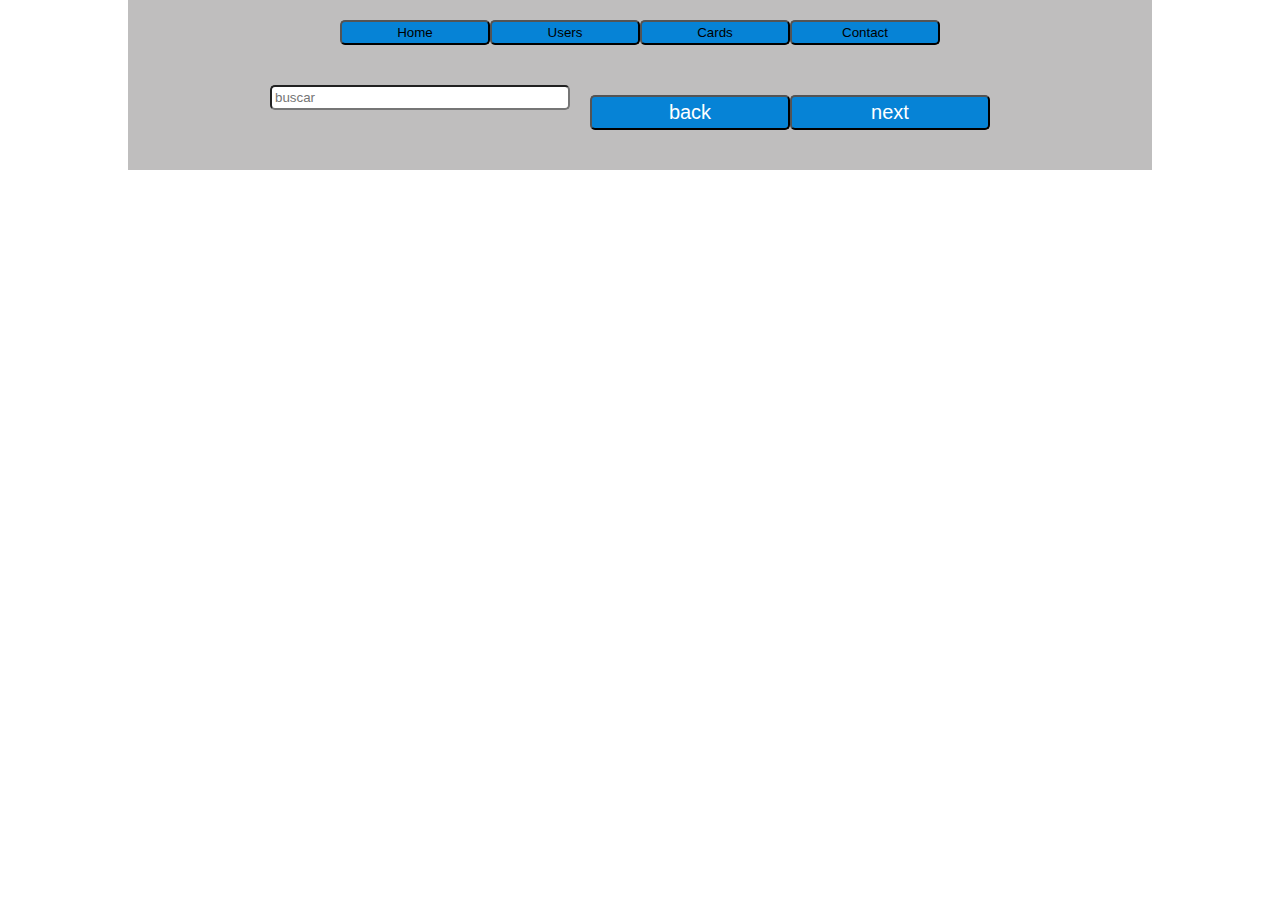
==== pages/cards.html @ 67c0b306 "archivos ramaNacho" ====
<!--
    Las cards se hacen sobre los personajes de  https://rickandmortyapi.com
-->
<!DOCTYPE html>
<html lang="en">
  <head>
    <meta charset="UTF-8" />
    <meta http-equiv="X-UA-Compatible" content="IE=edge" />
    <meta name="viewport" content="width=device-width, initial-scale=1.0" />
    <title>
      Rick and Morty Cards -- First Check Point of React Skill Factory by
      Avalith
    </title>
    <link rel="stylesheet" href="../styles/styles.css" />
    <link rel="stylesheet" href="../styles/cards.css" />
  </head>
  <body>
    <div class="mainContainer">
      <div class="navBar">
        <button><a href="../index.html">Home</a></button>
        <button><a href="../users.html">Users</a></button>
        <button><a href="cards.html">Cards</a></button>
        <button><a href="../contact.html">Contact</a></button>
      </div>
      <div>
        <input type="text" placeholder="buscar" />
      </div>

      <div class="mainContainer_character"></div>
      <div class="button">
        <button class="buttonBack" type="button">back</button>
        <button class="buttonNext" type="button">next</button>
      </div>
    </div>
  </body>
  <script src="../scripts/rickAndMorty.js"></script>
  <script src="../scripts/paginatorRickAndMorty.js"></script>
</html>
---- styles/styles.css ----
*{
    margin: 0;
    padding: 0;
    box-sizing: border-box;
    font-family:'Franklin Gothic Medium', 'Arial Narrow', Arial, sans-serif ;
}

body {
    background-image: url(https://raw.githubusercontent.com/ignacio2194/rickAndMorty-API/main/images/heic1909a.jpg);
}

a, a:hover, a:visited{
    text-decoration: none;
    color: black;
}
.mainContainer{
    display: flex;
    width: 80vw;
    padding: 20px;
    flex-wrap: wrap;
    justify-content: center;
    align-content: center;
    margin-left: 10vw;
    background-color: rgba(121, 120, 120, 0.479);
}
.navBar{
    display: flex;
    width: 100%;
    justify-content: center;
    align-items: flex-start;
    margin-bottom: 30px;
}

.contactForm{
    display: flex;
    align-content: center;
    justify-content: center;
    width: 350px;
    padding: 20px;
    background-color: aqua;
    border-radius: 5px;
}

input, textarea{
    display: flex;
    width: 300px;
    border-radius: 5px;
    resize: none;
    margin-bottom: 20px;
    margin-top: 10px;
    padding: 3px;
}
button{

    border-radius: 5px;
    padding: 3px;
    width: 150px;
    background-color: rgb(6, 131, 214);
    cursor: pointer;
}
button:hover, .currentSection{
    background-color: blue;
}
.div-tabla {
    color: white;
    font-size: 16px;
}
---- styles/cards.css ----
* {
  margin: 0;
  padding: 0;
  box-sizing: border-box;
  font-family: "Franklin Gothic Medium", "Arial Narrow", Arial, sans-serif;
}
:root {
  --border-color: rgb(66, 100, 145);
}

a,
a:hover,
a:visited {
  text-decoration: none;
  color: black;
}
.mainContainer {
  display: flex;
  width: 80vw;
  padding: 20px;
  flex-wrap: wrap;
  justify-content: center;
  align-content: center;
  margin-left: 10vw;
  background-color: rgba(121, 120, 120, 0.479);
}
.navBar {
  display: flex;
  width: 100%;
  justify-content: center;
  align-items: flex-start;
  margin-bottom: 30px;
}

.contactForm {
  display: flex;
  align-content: center;
  justify-content: center;
  width: 350px;
  padding: 20px;
  background-color: aqua;
  border-radius: 5px;
}

input,
textarea {
  display: flex;
  width: 300px;
  border-radius: 5px;
  resize: none;
  margin-bottom: 20px;
  margin-top: 10px;
  padding: 3px;
}
button {
  border-radius: 5px;
  padding: 3px;
  width: 150px;
  background-color: rgb(6, 131, 214);
  cursor: pointer;
}
button:hover,
.currentSection {
  background-color: blue;
}

/* ESTILOS PARA LAS CARDS RICK AND MORTY */
.mainContainer_character {
  display: grid;
  grid-template-columns: repeat(4, 1fr);
}
.mainContainer_character__contenido {
  margin: 20px;
  border: 3px solid var(--border-color);
  border-radius: 8%;
  height: 95%;
  position: relative;
}
.mainContainer_character__contenido img {
  border-radius: 8%;
  width: 100%;
 
}
.mainContainer_character__contenido_status{
    position: absolute;
    top: 10px;
    right: 10px;
    color: #fff;
    background-color: red;
    border-radius: 5%;
}
.button{
    margin:20px ;
    display: flex;
    justify-content: space-evenly;
    
}
.buttonBack,.buttonNext{
    width: 200px;
    height: 35px;
    font-size: 20px;
    color: #fff;
}
.buttonBack:hover,.buttonNext:hover{
 color: #000;
 background-color: rgb(69, 69, 248);
}
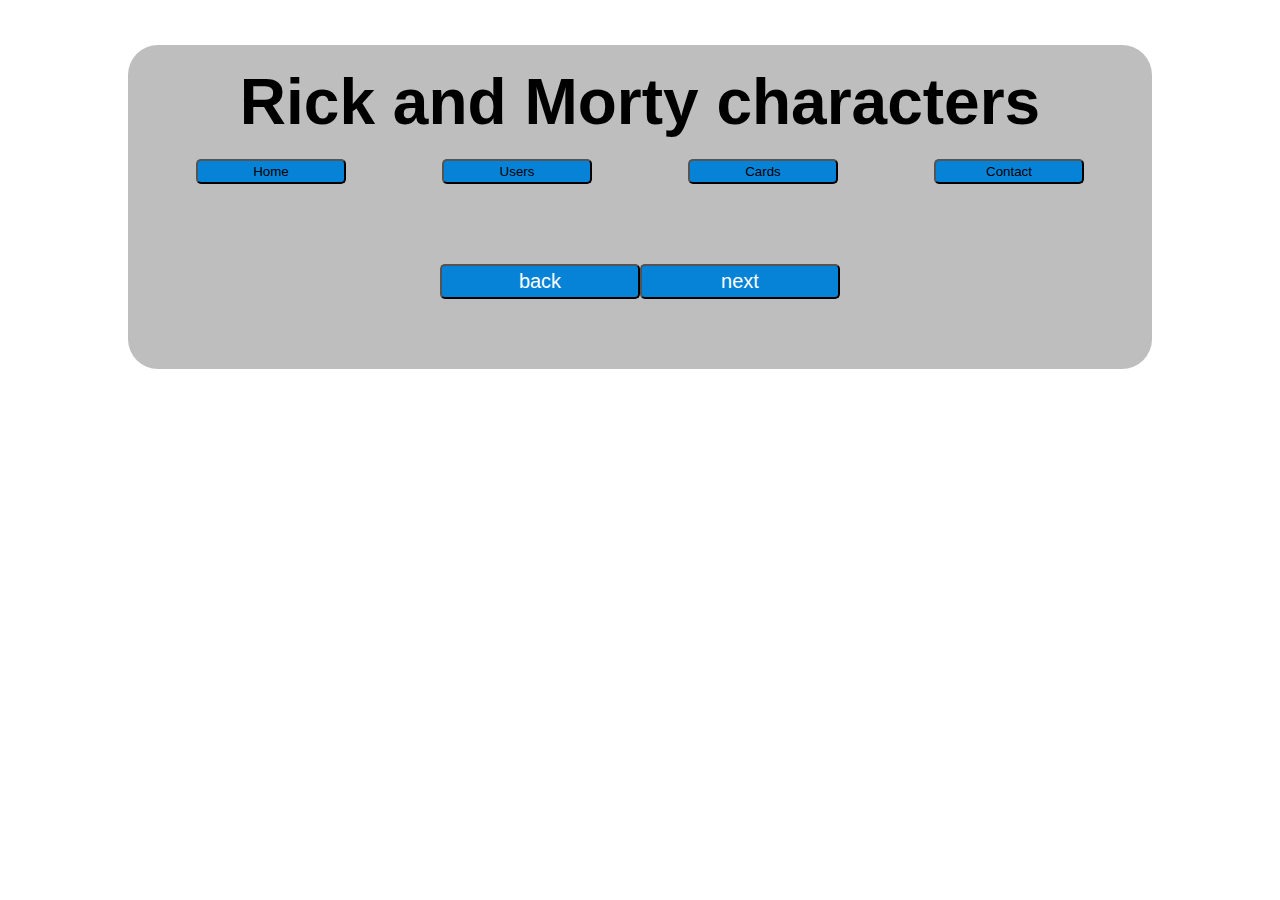
==== commit 7adba340: "cards terminadas" ====
--- a/pages/cards.html
+++ b/pages/cards.html
@@ -16,15 +16,14 @@
   </head>
   <body>
     <div class="mainContainer">
+      <h1 class="pageTitle">Rick and Morty characters</h1>
       <div class="navBar">
         <button><a href="../index.html">Home</a></button>
-        <button><a href="../users.html">Users</a></button>
-        <button><a href="cards.html">Cards</a></button>
-        <button><a href="../contact.html">Contact</a></button>
+        <button><a href="../pages/users.html">Users</a></button>
+        <button><a href="../pages/cards.html">Cards</a></button>
+        <button><a href="../pages/contact.html">Contact</a></button>
       </div>
-      <div>
-        <input type="text" placeholder="buscar" />
-      </div>
+     
 
       <div class="mainContainer_character"></div>
       <div class="button">
--- a/styles/styles.css
+++ b/styles/styles.css
@@ -1,3 +1,4 @@
+/* Estilos generales */
 *{
     margin: 0;
     padding: 0;
@@ -13,6 +14,7 @@
     text-decoration: none;
     color: black;
 }
+
 .mainContainer{
     display: flex;
     width: 80vw;
@@ -21,11 +23,19 @@
     justify-content: center;
     align-content: center;
     margin-left: 10vw;
+    margin-top: 5vh;
+    background-color: rgb(87, 192, 196);
+    border-radius: 30px;
     background-color: rgba(121, 120, 120, 0.479);
 }
 .navBar{
     display: flex;
     width: 100%;
+    justify-content: space-around;
+    align-items: flex-start;
+    margin-bottom: 30px;
+}
+button{
     justify-content: center;
     align-items: flex-start;
     margin-bottom: 30px;
@@ -61,7 +71,26 @@
 button:hover, .currentSection{
     background-color: blue;
 }
-.div-tabla {
-    color: white;
-    font-size: 16px;
-}+.pageTitle{
+    margin-bottom: 20px;
+    font-size: 5vw;
+}
+/* Estilos especificos para la pagina index */
+.intro{
+
+    justify-content: center;
+    align-items: center;
+    text-align: center;
+
+}
+.intro h2{
+    margin-top: 20px;
+}
+.intro p{
+    text-decoration:none;
+}
+.devsList{
+    margin-top: 20px;
+    list-style:none;
+}
+
--- a/styles/cards.css
+++ b/styles/cards.css
@@ -1,68 +1,8 @@
-* {
-  margin: 0;
-  padding: 0;
-  box-sizing: border-box;
-  font-family: "Franklin Gothic Medium", "Arial Narrow", Arial, sans-serif;
-}
+
 :root {
   --border-color: rgb(66, 100, 145);
 }
 
-a,
-a:hover,
-a:visited {
-  text-decoration: none;
-  color: black;
-}
-.mainContainer {
-  display: flex;
-  width: 80vw;
-  padding: 20px;
-  flex-wrap: wrap;
-  justify-content: center;
-  align-content: center;
-  margin-left: 10vw;
-  background-color: rgba(121, 120, 120, 0.479);
-}
-.navBar {
-  display: flex;
-  width: 100%;
-  justify-content: center;
-  align-items: flex-start;
-  margin-bottom: 30px;
-}
-
-.contactForm {
-  display: flex;
-  align-content: center;
-  justify-content: center;
-  width: 350px;
-  padding: 20px;
-  background-color: aqua;
-  border-radius: 5px;
-}
-
-input,
-textarea {
-  display: flex;
-  width: 300px;
-  border-radius: 5px;
-  resize: none;
-  margin-bottom: 20px;
-  margin-top: 10px;
-  padding: 3px;
-}
-button {
-  border-radius: 5px;
-  padding: 3px;
-  width: 150px;
-  background-color: rgb(6, 131, 214);
-  cursor: pointer;
-}
-button:hover,
-.currentSection {
-  background-color: blue;
-}
 
 /* ESTILOS PARA LAS CARDS RICK AND MORTY */
 .mainContainer_character {
@@ -76,8 +16,12 @@
   height: 95%;
   position: relative;
 }
+.mainContainer_character__contenido_data{
+  margin: 10px;
+  color:#8fe649;
+}
 .mainContainer_character__contenido img {
-  border-radius: 8%;
+  border-radius: 8% 8% 0  0;
   width: 100%;
  
 }
@@ -87,7 +31,9 @@
     right: 10px;
     color: #fff;
     background-color: red;
-    border-radius: 5%;
+    border-radius: 10px;
+    padding-left: 4px;
+    padding-right: 4px;
 }
 .button{
     margin:20px ;
@@ -105,3 +51,20 @@
  color: #000;
  background-color: rgb(69, 69, 248);
 }
+.buttonHidden{
+  display:none;
+}
+.buttonVisible{
+  display: block;
+}
+
+/* ESTILOS PARA LOS ESTATUS DE LOS PERSONAJES */
+.characterAlive{
+  background-color: #86b95c;
+}
+.characterDead{
+  background-color: rgb(252, 107, 107);
+}
+.characterUnknown{
+  background-color: rgb(252, 184, 107);
+}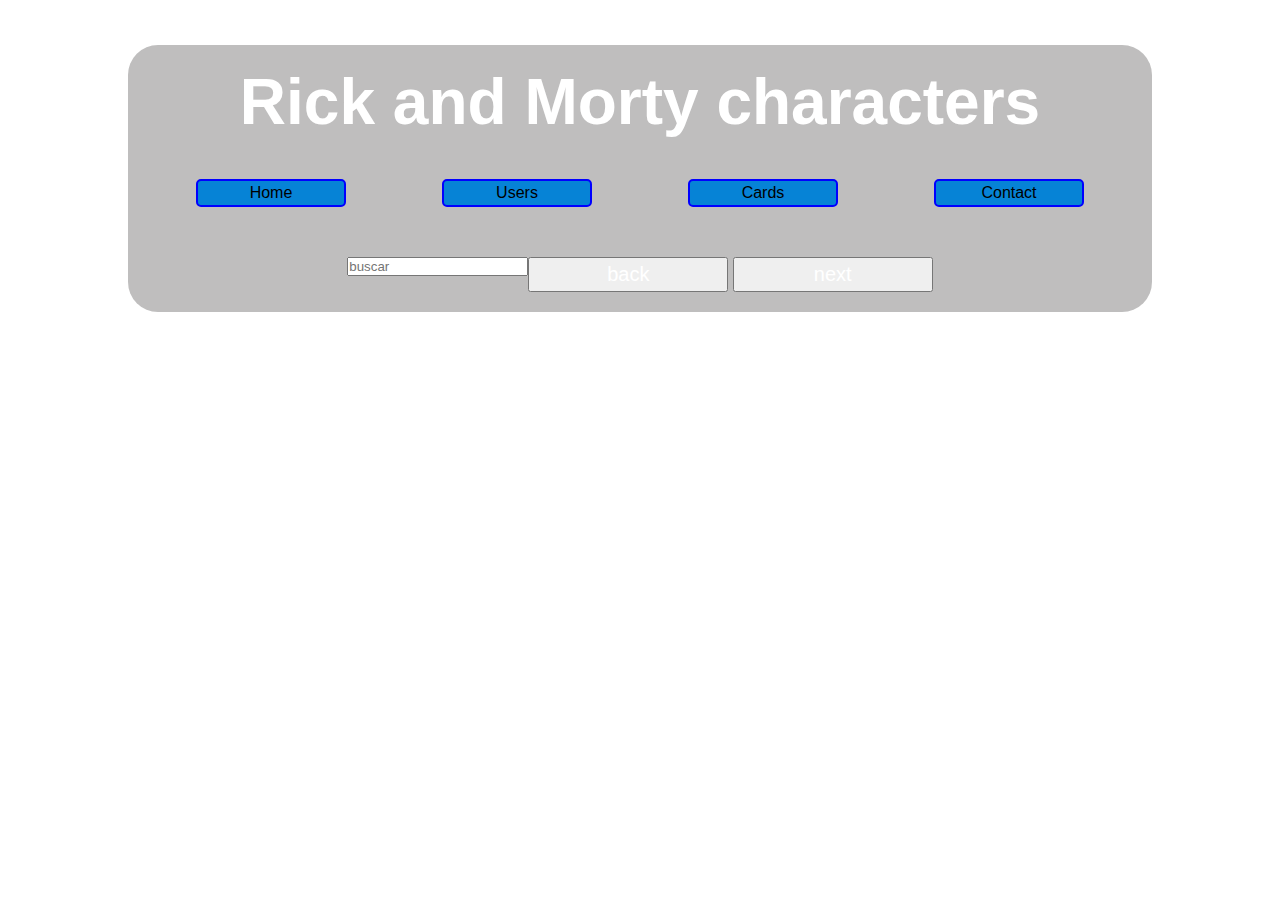
==== commit 52dd6b43: "Merge branch 'ramaNacho'" ====
--- a/pages/cards.html
+++ b/pages/cards.html
@@ -18,15 +18,18 @@
     <div class="mainContainer">
       <h1 class="pageTitle">Rick and Morty characters</h1>
       <div class="navBar">
-        <button><a href="../index.html">Home</a></button>
-        <button><a href="../pages/users.html">Users</a></button>
-        <button><a href="../pages/cards.html">Cards</a></button>
-        <button><a href="../pages/contact.html">Contact</a></button>
+        <a class="button" href="../index.html">Home</a>
+        <a class="button" href="./users.html">Users</a>
+        <a class="button" href="./cards.html">Cards</a>
+        <a class="button" href="./contact.html">Contact</a>
       </div>
-     
+
+      <div class="searcher">
+        <input id="searcher" type="text" placeholder="buscar" />
+      </div>
 
       <div class="mainContainer_character"></div>
-      <div class="button">
+      <div class="buttons">
         <button class="buttonBack" type="button">back</button>
         <button class="buttonNext" type="button">next</button>
       </div>
--- a/styles/styles.css
+++ b/styles/styles.css
@@ -27,6 +27,8 @@
     background-color: rgb(87, 192, 196);
     border-radius: 30px;
     background-color: rgba(121, 120, 120, 0.479);
+    color:#8fe649;
+
 }
 .navBar{
     display: flex;
@@ -35,45 +37,33 @@
     align-items: flex-start;
     margin-bottom: 30px;
 }
-button{
-    justify-content: center;
-    align-items: flex-start;
-    margin-bottom: 30px;
-}
 
-.contactForm{
-    display: flex;
-    align-content: center;
-    justify-content: center;
-    width: 350px;
-    padding: 20px;
-    background-color: aqua;
-    border-radius: 5px;
-}
 
-input, textarea{
-    display: flex;
-    width: 300px;
-    border-radius: 5px;
-    resize: none;
-    margin-bottom: 20px;
-    margin-top: 10px;
-    padding: 3px;
-}
-button{
-
+.button{
     border-radius: 5px;
     padding: 3px;
     width: 150px;
     background-color: rgb(6, 131, 214);
     cursor: pointer;
+    border: 2px solid blue;
+    text-rendering: auto;
+    letter-spacing: normal;
+    word-spacing: normal;
+    line-height: normal;
+    text-transform: none;
+    text-indent: 0px;
+    text-shadow: none;
+    display: inline-block;
+    text-align: center;
+    align-items: flex-start;    
 }
-button:hover, .currentSection{
-    background-color: blue;
+.button:hover{
+    background-color: rgb(53, 33, 240); ;
 }
 .pageTitle{
     margin-bottom: 20px;
     font-size: 5vw;
+    color: white;
 }
 /* Estilos especificos para la pagina index */
 .intro{
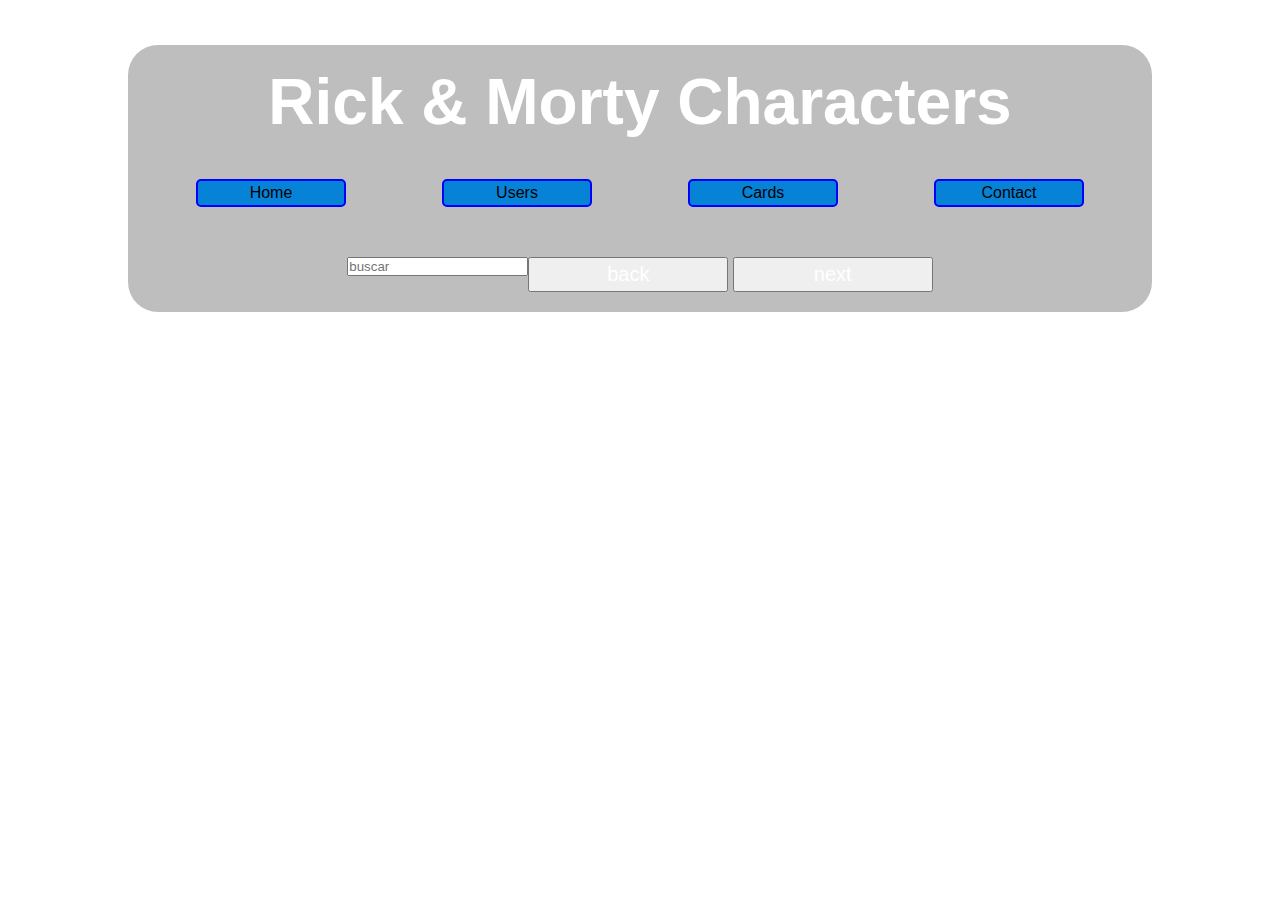
==== commit 355efb73: "reforzando logica del buscador" ====
--- a/pages/cards.html
+++ b/pages/cards.html
@@ -16,7 +16,7 @@
   </head>
   <body>
     <div class="mainContainer">
-      <h1 class="pageTitle">Rick and Morty characters</h1>
+      <h1 class="pageTitle">Rick & Morty Characters</h1>
       <div class="navBar">
         <a class="button" href="../index.html">Home</a>
         <a class="button" href="./users.html">Users</a>
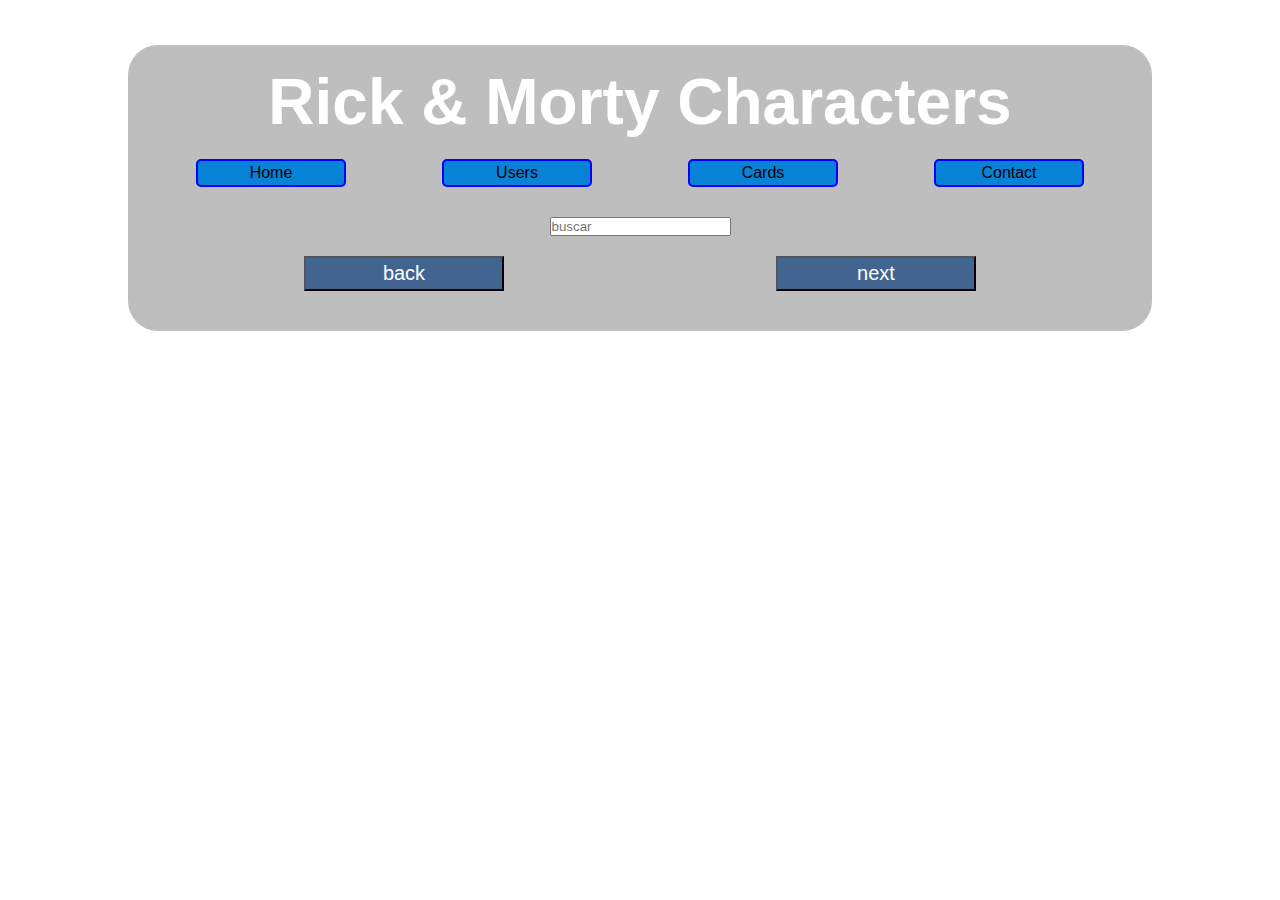
==== commit 97cde69b: "progresando con la funcion mostrar modal" ====
--- a/pages/cards.html
+++ b/pages/cards.html
@@ -3,38 +3,50 @@
 -->
 <!DOCTYPE html>
 <html lang="en">
-  <head>
-    <meta charset="UTF-8" />
-    <meta http-equiv="X-UA-Compatible" content="IE=edge" />
-    <meta name="viewport" content="width=device-width, initial-scale=1.0" />
-    <title>
-      Rick and Morty Cards -- First Check Point of React Skill Factory by
-      Avalith
-    </title>
-    <link rel="stylesheet" href="../styles/styles.css" />
-    <link rel="stylesheet" href="../styles/cards.css" />
-  </head>
-  <body>
-    <div class="mainContainer">
-      <h1 class="pageTitle">Rick & Morty Characters</h1>
-      <div class="navBar">
-        <a class="button" href="../index.html">Home</a>
-        <a class="button" href="./users.html">Users</a>
-        <a class="button" href="./cards.html">Cards</a>
-        <a class="button" href="./contact.html">Contact</a>
-      </div>
 
-      <div class="searcher">
-        <input id="searcher" type="text" placeholder="buscar" />
-      </div>
+<head>
+  <meta charset="UTF-8" />
+  <meta http-equiv="X-UA-Compatible" content="IE=edge" />
+  <meta name="viewport" content="width=device-width, initial-scale=1.0" />
+  <title>
+    Rick and Morty Cards -- First Check Point of React Skill Factory by
+    Avalith
+  </title>
+  <link rel="stylesheet" href="../styles/styles.css" />
+  <link rel="stylesheet" href="../styles/cards.css" />
+</head>
 
-      <div class="mainContainer_character"></div>
-      <div class="buttons">
-        <button class="buttonBack" type="button">back</button>
-        <button class="buttonNext" type="button">next</button>
+<body>
+  <div class="mainContainer">
+    <h1 class="pageTitle">Rick & Morty Characters</h1>
+    <div class="navBar">
+      <a class="button" href="../index.html">Home</a>
+      <a class="button" href="./users.html">Users</a>
+      <a class="button" href="./cards.html">Cards</a>
+      <a class="button" href="./contact.html">Contact</a>
+    </div>
+
+    <div class="searcher">
+      <input id="searcher" type="text" placeholder="buscar" />
+    </div>
+
+    <div class="mainContainer_character">
+
+    </div>
+    <div class="characterSelected">
+      <div class="characterSelected_container">
+
       </div>
     </div>
-  </body>
-  <script src="../scripts/rickAndMorty.js"></script>
-  <script src="../scripts/paginatorRickAndMorty.js"></script>
-</html>
+    <div class="buttons">
+      <button class="buttonBack" type="button">back</button>
+      <button class="buttonNext" type="button">next</button>
+    </div>
+  </div>
+
+  </div>
+</body>
+<script src="../scripts/rickAndMorty.js"></script>
+<script src="../scripts/paginatorRickAndMorty.js"></script>
+
+</html>--- a/styles/cards.css
+++ b/styles/cards.css
@@ -1,8 +1,6 @@
-
 :root {
   --border-color: rgb(66, 100, 145);
 }
-
 
 /* ESTILOS PARA LAS CARDS RICK AND MORTY */
 .mainContainer_character {
@@ -16,55 +14,81 @@
   height: 95%;
   position: relative;
 }
-.mainContainer_character__contenido_data{
+.mainContainer_character__contenido_data {
   margin: 10px;
-  color:#8fe649;
+  color: #8fe649;
 }
 .mainContainer_character__contenido img {
-  border-radius: 8% 8% 0  0;
+  border-radius: 8% 8% 0 0;
   width: 100%;
- 
 }
-.mainContainer_character__contenido_status{
-    position: absolute;
-    top: 10px;
-    right: 10px;
-    color: #fff;
-    background-color: red;
-    border-radius: 10px;
-    padding-left: 4px;
-    padding-right: 4px;
+.mainContainer_character__contenido_status {
+  position: absolute;
+  top: 10px;
+  right: 10px;
+  color: #fff;
+  background-color: red;
+  border-radius: 10px;
+  padding-left: 4px;
+  padding-right: 4px;
 }
-.button{
-    margin:20px ;
-    display: flex;
-    justify-content: space-evenly;
-    
+/* ESTILOS PARA CUANDO MUESTRA UNA CARD  */
+.characterSelected_container {
+  position: fixed;
+  top: 35px;
+  left: 0;
+  right: 0;
+  opacity: 0;
+  background-color: #000000bd;
 }
-.buttonBack,.buttonNext{
-    width: 200px;
-    height: 35px;
-    font-size: 20px;
-    color: #fff;
+.modal--show{
+  opacity: 1;
 }
-.buttonBack:hover,.buttonNext:hover{
- color: #000;
- background-color: rgb(69, 69, 248);
+
+.characterSelected_container_modal {
+  display: flex;
+  justify-content: center;
+  margin: 10% 0 0 15%;
 }
-.buttonHidden{
-  display:none;
+.buttonModal {
+  display: flex;
+  justify-content: center;
+  margin-top: 25px;
 }
-.buttonVisible{
+
+.buttonBack,
+.buttonNext {
+  width: 200px;
+  height: 35px;
+  font-size: 20px;
+  background-color: var(--border-color);
+  color: #fff;
+}
+.buttonBack:hover,
+.buttonNext:hover {
+  color: #000;
+  background-color: rgb(135, 135, 240);
+}
+.buttonHidden {
+  display: none;
+}
+.buttonVisible {
   display: block;
 }
 
 /* ESTILOS PARA LOS ESTATUS DE LOS PERSONAJES */
-.characterAlive{
+.buttons {
+  margin: 20px;
+  display: flex;
+  width: 100%;
+  justify-content: space-around;
+}
+.characterAlive {
   background-color: #86b95c;
 }
-.characterDead{
+.characterDead {
   background-color: rgb(252, 107, 107);
 }
-.characterUnknown{
+.characterUnknown {
   background-color: rgb(252, 184, 107);
-}+}
